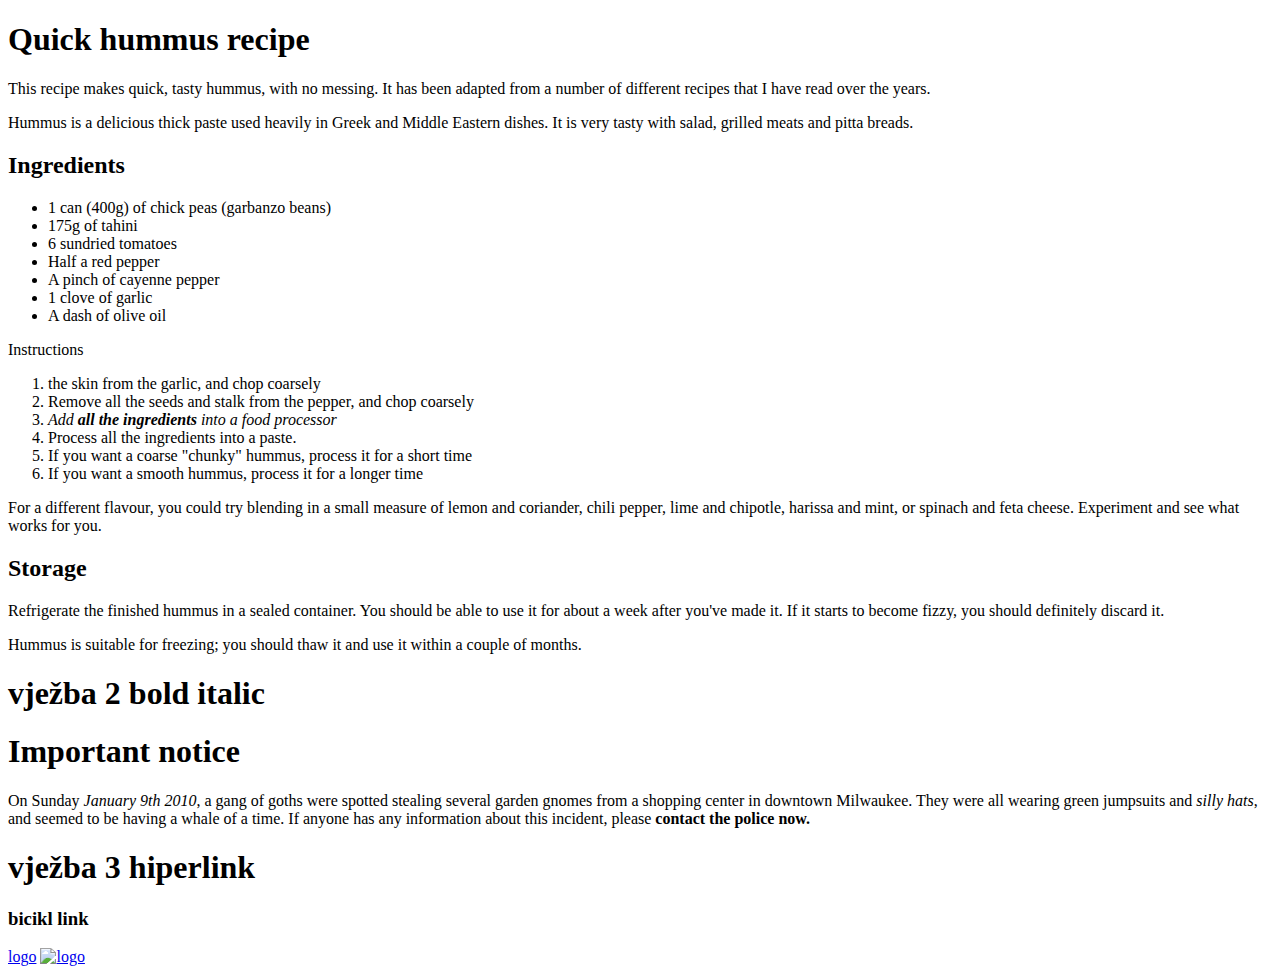
==== www/mdnpractice.com/index.html @ 03322484 "html css vježbanje" ====
<!DOCTYPE html>
<html>
  <head>
    <meta charset="utf-8">
    <title>Quick hummus recipe</title>
  </head>
  <body>
    <h1>Quick hummus recipe</h1>

    <p>This recipe makes quick, tasty hummus, with no messing. It has been adapted from a number of different recipes that I have read over the years.</p>

    <p>Hummus is a delicious thick paste used heavily in Greek and Middle Eastern dishes. It is very tasty with salad, grilled meats and pitta breads.</p>

    <h2>Ingredients</h2>
    <ul>
    <li>1 can (400g) of chick peas (garbanzo beans)</li>
    <li>175g of tahini</li>
    <li>6 sundried tomatoes</li>
    <li>Half a red pepper</li>
    <li>A pinch of cayenne pepper</li>
    <li>1 clove of garlic</li>
    <li>A dash of olive oil</li>
    </ul>

    <p>Instructions</p>
    <ol>
    <li> the skin from the garlic, and chop coarsely</li>
    <li>Remove all the seeds and stalk from the pepper, and chop coarsely</li>
    <li><em>Add <strong>all the ingredients</strong> into a food processor</em></li>
    <li>Process all the ingredients into a paste.</li>
    <li>If you want a coarse "chunky" hummus, process it for a short time</li>
    <li>If you want a smooth hummus, process it for a longer time</li>
    </ol>

    <p>For a different flavour, you could try blending in a small measure of lemon and coriander, chili pepper, lime and chipotle, harissa and mint, or spinach and feta cheese. Experiment and see what works for you.</p>

    <h2>Storage</h2>

    <p>Refrigerate the finished hummus in a sealed container. You should be able to use it for about a week after you've made it. If it starts to become fizzy, you should definitely discard it.</p>

    <p>Hummus is suitable for freezing; you should thaw it and use it within a couple of months.</p>


  </body>
</html>


<h1>vježba 2 bold italic</h1>


<h1>Important notice</h1>
<p>On Sunday <em>January 9th 2010</em>, a gang of goths were
  spotted stealing several garden gnomes from a
  shopping center in downtown Milwaukee. They were
  all wearing green jumpsuits and <em>silly hats</em>, and
  seemed to be having a whale of a time. If anyone
   has any information about this incident, please
    <strong>contact the police now.</strong></p>


    <h1>vježba 3 hiperlink</h1>
    <h3>bicikl link</h3>
    <a href="https://www.bing.com/images/search?q=Bicycle%20Logo&FORM=IQFRBA&id=062C3F96EA875C744F3C2D7B3DF4971CF20A34E1" title="mnogo dobar beciklo">logo</a>
    <a href="../proba3.hr/"><img src="https://www.logolynx.com/images/logolynx/b0/b0006317495537cf65957d4740fe5282.png" alt="logo"></a>
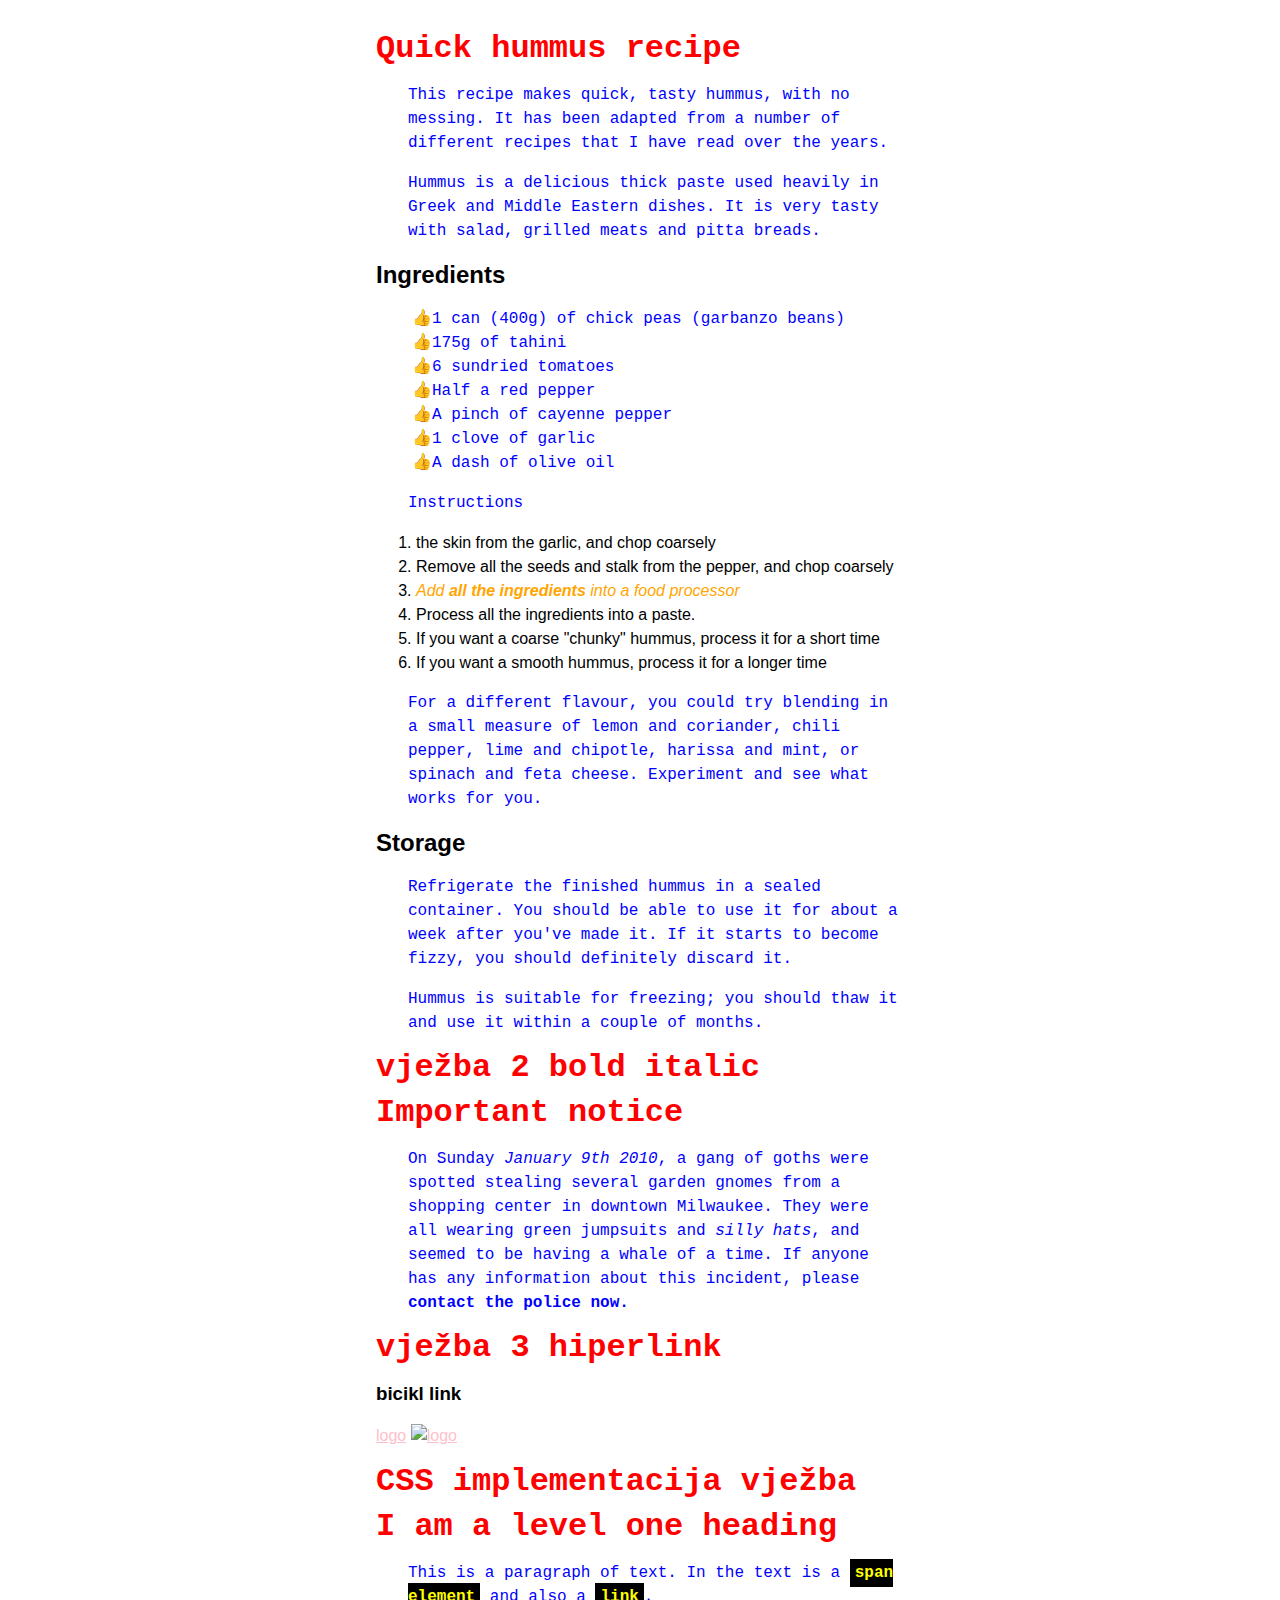
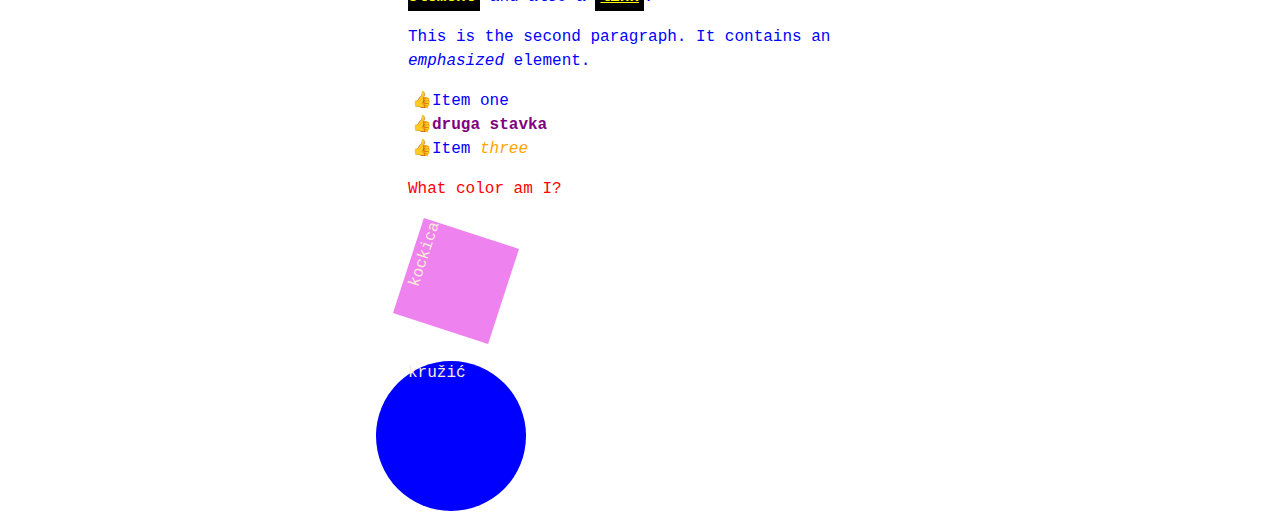
==== commit 3dfbf332: "html css" ====
--- a/www/mdnpractice.com/index.html
+++ b/www/mdnpractice.com/index.html
@@ -1,18 +1,24 @@
 <!DOCTYPE html>
 <html>
-  <head>
-    <meta charset="utf-8">
-    <title>Quick hummus recipe</title>
-  </head>
-  <body>
-    <h1>Quick hummus recipe</h1>
 
-    <p>This recipe makes quick, tasty hummus, with no messing. It has been adapted from a number of different recipes that I have read over the years.</p>
+<head>
+  <meta charset="utf-8">
+  <link rel="icon" href="https://th.bing.com/th/id/OIP.E205WP8ATEYloijYeYhuXQAAAA?pid=ImgDet&rs=1" type="image/x-icon">
+  <title>vježbom do savršenstva</title>
+  <link rel="stylesheet" href="style.css">
+</head>
 
-    <p>Hummus is a delicious thick paste used heavily in Greek and Middle Eastern dishes. It is very tasty with salad, grilled meats and pitta breads.</p>
+<body>
+  <h1>Quick hummus recipe</h1>
 
-    <h2>Ingredients</h2>
-    <ul>
+  <p>This recipe makes quick, tasty hummus, with no messing. It has been adapted from a number of different recipes that
+    I have read over the years.</p>
+
+  <p>Hummus is a delicious thick paste used heavily in Greek and Middle Eastern dishes. It is very tasty with salad,
+    grilled meats and pitta breads.</p>
+
+  <h2>Ingredients</h2>
+  <ul>
     <li>1 can (400g) of chick peas (garbanzo beans)</li>
     <li>175g of tahini</li>
     <li>6 sundried tomatoes</li>
@@ -20,45 +26,79 @@
     <li>A pinch of cayenne pepper</li>
     <li>1 clove of garlic</li>
     <li>A dash of olive oil</li>
-    </ul>
+  </ul>
 
-    <p>Instructions</p>
-    <ol>
+  <p>Instructions</p>
+  <ol>
     <li> the skin from the garlic, and chop coarsely</li>
     <li>Remove all the seeds and stalk from the pepper, and chop coarsely</li>
     <li><em>Add <strong>all the ingredients</strong> into a food processor</em></li>
     <li>Process all the ingredients into a paste.</li>
     <li>If you want a coarse "chunky" hummus, process it for a short time</li>
     <li>If you want a smooth hummus, process it for a longer time</li>
-    </ol>
+  </ol>
 
-    <p>For a different flavour, you could try blending in a small measure of lemon and coriander, chili pepper, lime and chipotle, harissa and mint, or spinach and feta cheese. Experiment and see what works for you.</p>
+  <p>For a different flavour, you could try blending in a small measure of lemon and coriander, chili pepper, lime and
+    chipotle, harissa and mint, or spinach and feta cheese. Experiment and see what works for you.</p>
 
-    <h2>Storage</h2>
+  <h2>Storage</h2>
 
-    <p>Refrigerate the finished hummus in a sealed container. You should be able to use it for about a week after you've made it. If it starts to become fizzy, you should definitely discard it.</p>
+  <p>Refrigerate the finished hummus in a sealed container. You should be able to use it for about a week after you've
+    made it. If it starts to become fizzy, you should definitely discard it.</p>
 
-    <p>Hummus is suitable for freezing; you should thaw it and use it within a couple of months.</p>
+  <p>Hummus is suitable for freezing; you should thaw it and use it within a couple of months.</p>
 
 
-  </body>
-</html>
 
 
-<h1>vježba 2 bold italic</h1>
+
+  <h1>vježba 2 bold italic</h1>
 
 
-<h1>Important notice</h1>
-<p>On Sunday <em>January 9th 2010</em>, a gang of goths were
-  spotted stealing several garden gnomes from a
-  shopping center in downtown Milwaukee. They were
-  all wearing green jumpsuits and <em>silly hats</em>, and
-  seemed to be having a whale of a time. If anyone
-   has any information about this incident, please
-    <strong>contact the police now.</strong></p>
+  <h1>Important notice</h1>
+  <p>On Sunday <em>January 9th 2010</em>, a gang of goths were
+    spotted stealing several garden gnomes from a
+    shopping center in downtown Milwaukee. They were
+    all wearing green jumpsuits and <em>silly hats</em>, and
+    seemed to be having a whale of a time. If anyone
+    has any information about this incident, please
+    <strong>contact the police now.</strong>
+  </p>
 
 
-    <h1>vježba 3 hiperlink</h1>
-    <h3>bicikl link</h3>
-    <a href="https://www.bing.com/images/search?q=Bicycle%20Logo&FORM=IQFRBA&id=062C3F96EA875C744F3C2D7B3DF4971CF20A34E1" title="mnogo dobar beciklo">logo</a>
-    <a href="../proba3.hr/"><img src="https://www.logolynx.com/images/logolynx/b0/b0006317495537cf65957d4740fe5282.png" alt="logo"></a>+  <h1>vježba 3 hiperlink</h1>
+  <h3>bicikl link</h3>
+  <a href="https://www.bing.com/images/search?q=Bicycle%20Logo&FORM=IQFRBA&id=062C3F96EA875C744F3C2D7B3DF4971CF20A34E1"
+    title="mnogo dobar beciklo">logo</a>
+  <a href="../proba3.hr/"><img src="https://www.logolynx.com/images/logolynx/b0/b0006317495537cf65957d4740fe5282.png"
+      alt="logo"></a>
+
+
+
+  <h1>CSS implementacija vježba </h1>
+  <h1>I am a level one heading</h1>
+
+  <p>This is a paragraph of text. In the text is a <span class="posebni">span element</span>
+    and also a <a class="posebni" href="https://example.com" target="_blank">link</a>.</p>
+
+  <p>This is the second paragraph. It contains an <em>emphasized</em> element.</p>
+
+  <ul>
+    <li>Item <span>one</span></li>
+    <li class="posebni">druga stavka</li>
+    <li>Item <em>three</em></li>
+  </ul>
+
+
+  <p class="special">What color am I?</p>
+  <div class="box">
+    <p>kockica</p>
+  </div>
+<div class="circle">
+  <p>kružić</p>
+</div>
+
+
+</body>
+
+</html>--- a/www/mdnpractice.com/style.css
+++ b/www/mdnpractice.com/style.css
@@ -0,0 +1,85 @@
+h1 {color: red;
+    font-family: 'Courier New', Courier, monospace;}
+
+p {color: purple;
+font-family: 'Courier New', Courier, monospace;
+padding-left: 2em;
+}
+
+ul {
+  color:blue;
+  font-family: 'Courier New', Courier, monospace;
+  padding-left: 3.5em;
+}
+
+ul:hover {
+  color:brown;
+  font-family: 'Franklin Gothic Medium', 'Arial Narrow', Arial, sans-serif;
+  font-size: 1.2em;
+}
+
+p:hover {
+  color:brown;
+  font-family: 'Franklin Gothic Medium', 'Arial Narrow', Arial, sans-serif;
+  font-size: 1.2em;
+}
+a:link {color:pink;}
+a:hover {color: grey;}
+a:visited{color: brown;}
+ul{
+  list-style-type: "\1F44D"; // thumbs up sign
+}
+
+.posebni {
+  color: purple;
+  font-weight:900;
+}
+
+li em {color:orange}
+
+body h1 + p .posebni{
+  color: yellow;
+  background-color: black;
+  padding: 5px;
+}
+
+
+
+
+p {
+  color: blue;
+}
+
+.special {
+  color: red;
+}
+
+.box {
+  margin: 30px;
+  width: 100px;
+  height: 100px;
+  background-color: violet;
+  transform: rotate(0.8turn);
+}
+
+.box p, .circle p {
+  margin-top: 10px;
+  color: antiquewhite;
+ 
+}
+
+.circle {
+  height: 150px;
+  width: 150px;
+  border-radius: 50%;
+  background-color: blue;
+}
+
+
+body {
+  font: 1em/150% Helvetica, Arial, sans-serif;
+  padding: 1em;
+  margin: 0 auto;
+  max-width: 33em;
+  color: black;
+}
